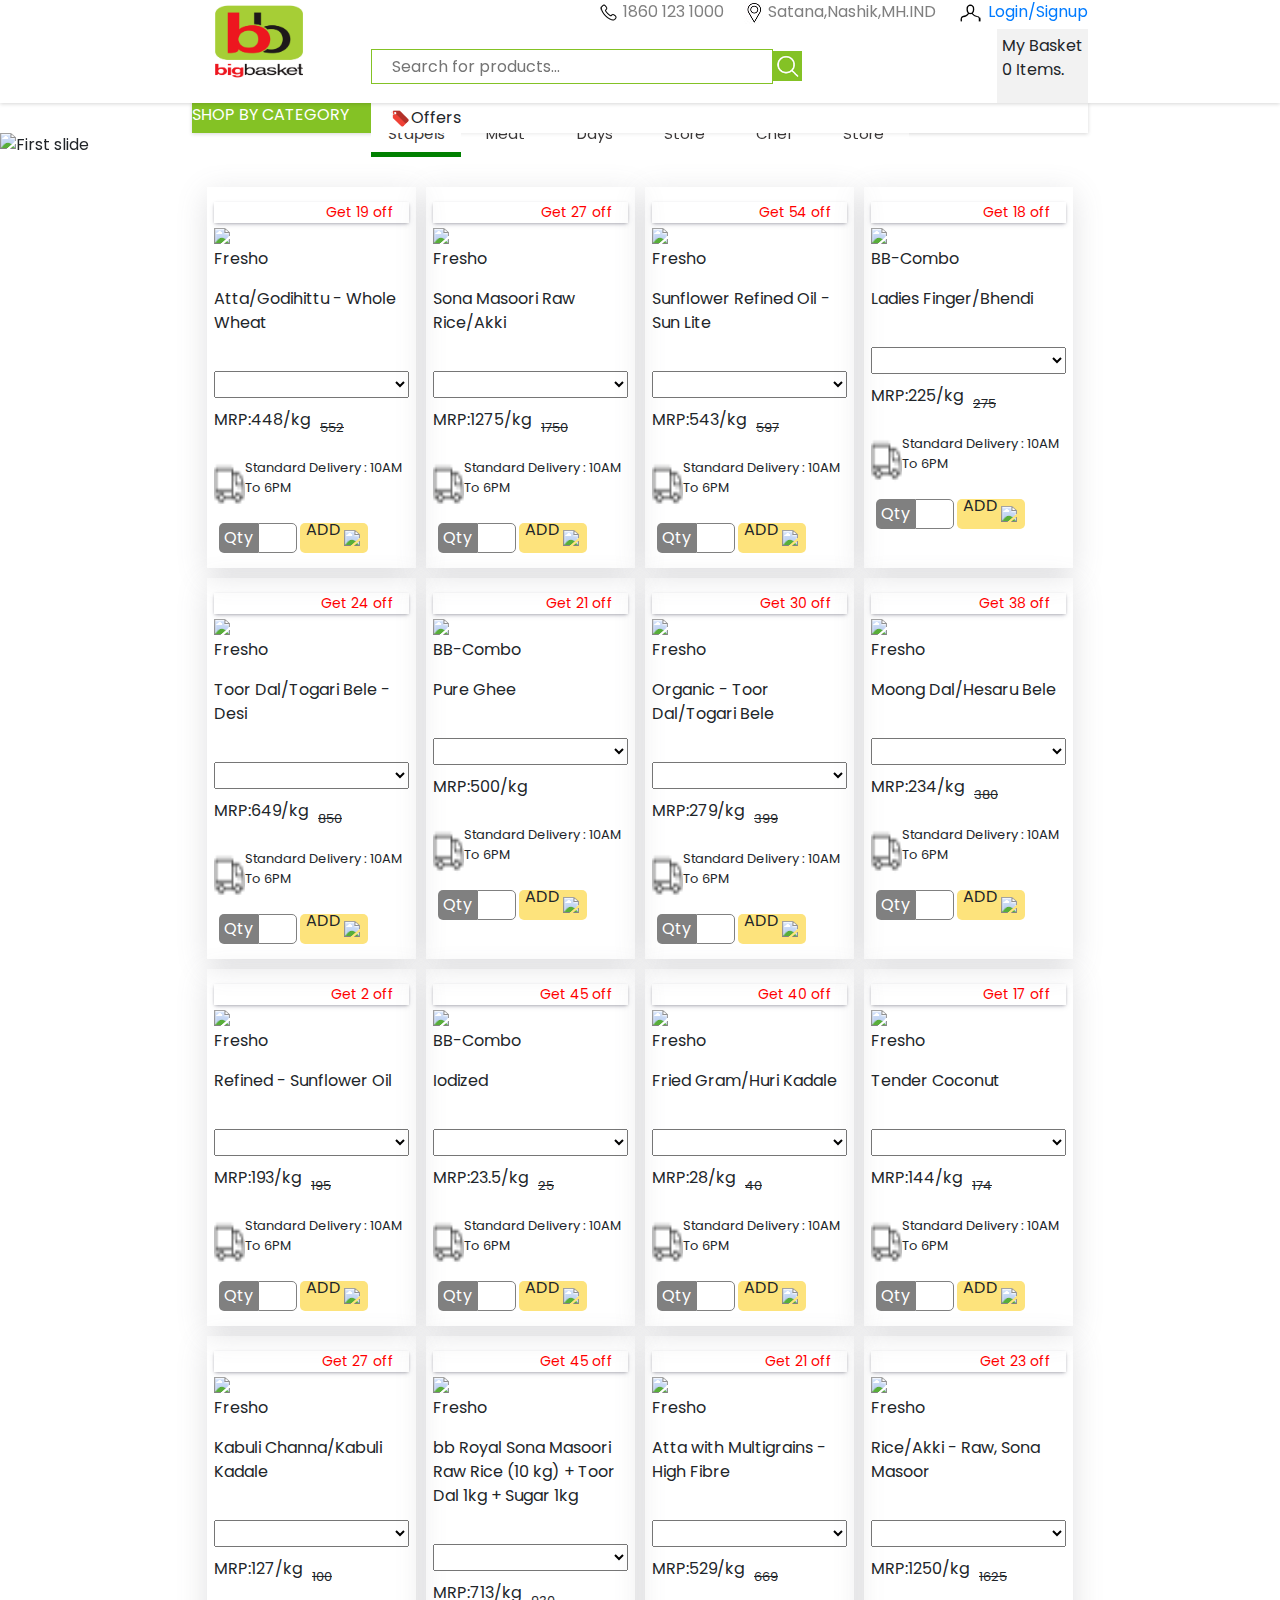
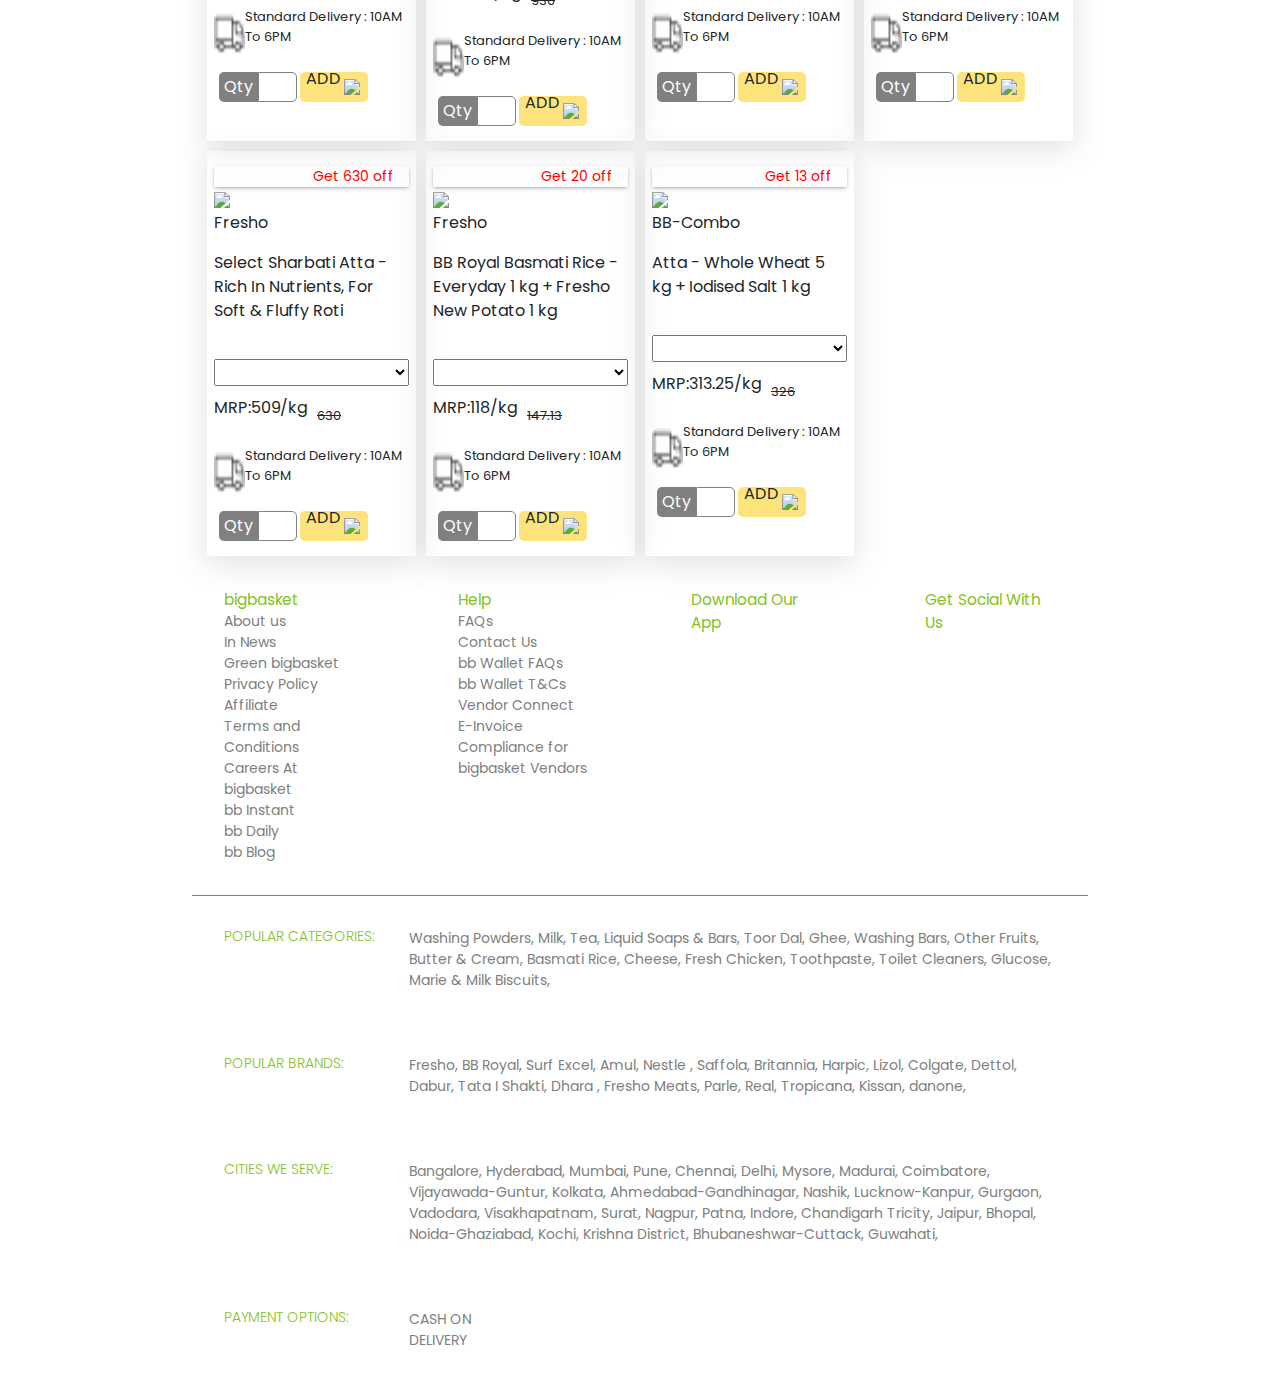
==== beverages.html @ 4a7b0ba6 "Initial commit" ====
<!DOCTYPE html>
<html lang="en">
<head>
    <meta charset="UTF-8">
    <meta http-equiv="X-UA-Compatible" content="IE=edge">
    <meta name="viewport" content="width=device-width, initial-scale=1.0">
    <link rel="stylesheet" href="https://cdn.jsdelivr.net/npm/bootstrap@4.0.0/dist/css/bootstrap.min.css"
        integrity="sha384-Gn5384xqQ1aoWXA+058RXPxPg6fy4IWvTNh0E263XmFcJlSAwiGgFAW/dAiS6JXm" crossorigin="anonymous">
    <title>Vegitables & fruits</title>
    <style>
        @import url('https://fonts.googleapis.com/css2?family=Poppins:wght@100;200;500;600&display=swap');
    </style>
    <link rel="stylesheet" href="vegitable.css">
    <link rel="stylesheet" href="index.css">
</head>
<body>
    <!-- <................................................................Nav bar html start....................................................> -->
        <div class="nav-outer">
            <div id="nav">
                <div id="left-nav">
                    <a href="index.html">
                        <img src="Big-basket.png" alt="logo">
                    </a>
                </div>
                <div id="right-nav">
                    <div class="location">
                        <div><img src="/imgs/callpng.png" alt=""> 1860 123 1000</div>
                        <div><img src="/imgs/location.jpg" alt=""> Satana,Nashik,MH.IND</div>
                        <div> <a href="login.html"><img src="/imgs/loginphoro.png" alt=""> Login/Signup</a></div>
                    </div>
                    <div class="search-basket">
                        <div class="search">
                            <input type="text" placeholder="Search for products...">
                            <img src="./imgs/searchbtn.png" alt="" id="">
                        </div>
                        <div class="basket">
                            <img src="https://bigbasketcloneproject.netlify.app/basket.png" alt="">
                            <span id="basket-items">My Basket <br>
                                <p> <span id="total_item"></span> Items.</p></span>
                        </div>
                    </div>
                </div>
            </div>
        </div>
        <!-- <------------------------------------------------Nav Bar end ------------------------------------------------>
    
    
        <div class="second">
            <div id="category">
                <ul>SHOP BY CATEGORY <img src="./imgs/dropdown.jpg" alt="">
                    <li><a href="vegitable.html"> Vegitables & Fruits</a></li>
                    <li>Foodgrains, Oil & Masala</li>
                    <li><a href="beverages.html" > Beverages </a></li>
                    <li>Snacks & Branded Foods</li>
                    <li>Beauty & Hygiene</li>
                    <li>Cleaning & Household</li>
                    <li>Kitchen, Garden & Pets</li>
                    <li>Eggs, Meat & Fish</li>
                    <li>Gourmet & World Food</li>
                </ul>
            </div>
            <div id="offers">
                <img src="./imgs/offertag.png" alt="">
                Offers
            </div>
        </div>
    
        <!-- <------------------------------------------------Image Carousel start ------------------------------------------------>
    
        <div id="carousel">
            <div id="carouselExampleIndicators" class="carousel slide" data-ride="carousel">
                <ol class="carousel-indicators">
                    <li data-target="#carouselExampleIndicators" data-slide-to="0" class="active">Offer on Stapels</li>
                    <li data-target="#carouselExampleIndicators" data-slide-to="1">Fresho Meat</li>
                    <li data-target="#carouselExampleIndicators" data-slide-to="2">Fresho Days</li>
                    <li data-target="#carouselExampleIndicators" data-slide-to="3">Snacking Store</li>
                    <li data-target="#carouselExampleIndicators" data-slide-to="4">Happy Chef</li>
                    <li data-target="#carouselExampleIndicators" data-slide-to="5">Panner Store</li>
    
                </ol>
                <div class="carousel-inner">
                    <div class="carousel-item active">
                        <img class="d-block w-100"
                            src="https://www.bigbasket.com/media/uploads/banner_images/all_hp_m_bcd_paneer_1600x460_250622.jpg"
                            alt="First slide">
                    </div>
                    <div class="carousel-item">
                        <img class="d-block w-100"
                            src="https://www.bigbasket.com/media/uploads/banner_images/hp_fom_m_bbpl-staples_460_180722_Bangalore.jpg"
                            alt="Second slide">
                    </div>
                    <div class="carousel-item">
                        <img class="d-block w-100"
                            src="https://www.bigbasket.com/media/uploads/banner_images/hp_m_Dry_FishBanner_1600x460_200722.jpg"
                            alt="Third slide">
                    </div>
                    <div class="carousel-item">
                        <img class="d-block w-100"
                            src="https://www.bigbasket.com/media/uploads/banner_images/fresho_days_fnv_Bangalore-1600x460_19thJULY22.jpeg"
                            alt="Third slide">
                    </div>
                    <div class="carousel-item">
                        <img class="d-block w-100"
                            src="https://www.bigbasket.com/media/uploads/banner_images/t1_hp_sbf_m_snacking-store_1600x460_250622.jpg"
                            , alt="Third slide">
                    </div>
                    <div class="carousel-item">
                        <img class="d-block w-100"
                            src="https://www.bigbasket.com/media/uploads/banner_images/all_hp_m_cmc_happychef_1600x460_250622.jpg"
                            , alt="Third slide">
                    </div>
                </div>
                <a class="carousel-control-prev" href="#carouselExampleIndicators" role="button" data-slide="prev">
                    <span class="carousel-control-prev-icon" aria-hidden="true"></span>
                    <span class="sr-only">Previous</span>
                </a>
                <a class="carousel-control-next" href="#carouselExampleIndicators" role="button" data-slide="next">
                    <span class="carousel-control-next-icon" aria-hidden="true"></span>
                    <span class="sr-only">Next</span>
                </a>
            </div>
        </div>
        <!-- <------------------------------------------------Image Carousel end ------------------------------------------------>
    
    <div id="main">
        <div class="container">
            
        </div>
    </div>

    <!-- ---------------------------------------------------------Footer ---------------------- -->
    <div class="footer">
        <div id="footer-bigbasket">
            <li>bigbasket</li>
            <li>About us</li>
            <li>In News</li>
            <li>Green bigbasket</li>
            <li>Privacy Policy</li>
            <li>Affiliate</li>
            <li>Terms and Conditions</li>
            <li>Careers At bigbasket</li>
            <li>bb Instant</li>
            <li>bb Daily</li>
            <li>bb Blog</li>
        </div>
        <div id="footer-help">
            <li>Help</li>
            <li>FAQs</li>
            <li>Contact Us</li>
            <li>bb Wallet FAQs</li>
            <li>bb Wallet T&Cs</li>
            <li>Vendor Connect</li>
            <li>E-Invoice Compliance for bigbasket Vendors</li>
        </div>
        <div id="footer-download-app">
            <li>Download Our App</li>
            <img id="download-img" src="https://www.bbassets.com/static/v2498/custPage/build/content/img/Google-App-store-icon.png" alt="">
            <img id="download-img" src="https://www.bbassets.com/static/v2498/custPage/build/content/img/Apple-App-store-icon.png" alt="">
        </div>
        <div id="footer-contact">
            <li>Get Social With Us</li>
            <i class="fab fa-facebook"></i>
            <i class="fab fa-pinterest"></i>
            <i class="fab fa-twitter-square"></i>
            <i class="fab fa-instagram-square"></i>
        </div>
    </div>

    <div class="footer-end">
        <div>
            <div class="ft-div"> 
                <h1>POPULAR CATEGORIES:</h1>
            </div>
            <div>
                Washing Powders, Milk, Tea, Liquid Soaps & Bars, Toor Dal, Ghee, Washing Bars, Other Fruits, Butter & Cream, Basmati
                Rice, Cheese, Fresh Chicken, Toothpaste, Toilet Cleaners, Glucose, Marie & Milk Biscuits,
            </div>
        </div>
        <div>
            <div class="ft-div">
                <h1>POPULAR BRANDS:</h1>
            </div>
            <div>
            Fresho, BB Royal, Surf Excel, Amul, Nestle , Saffola, Britannia, Harpic, Lizol, Colgate, Dettol, Dabur, Tata I Shakti,
            Dhara , Fresho Meats, Parle, Real, Tropicana, Kissan, danone,
            </div>
        </div>
        <div> 
            <div class="ft-div">
                <h1>CITIES WE SERVE:</h1>
            </div>
            <div>
                Bangalore, Hyderabad, Mumbai, Pune, Chennai, Delhi, Mysore, Madurai, Coimbatore, Vijayawada-Guntur, Kolkata,
                Ahmedabad-Gandhinagar, Nashik, Lucknow-Kanpur, Gurgaon, Vadodara, Visakhapatnam, Surat, Nagpur, Patna, Indore,
                Chandigarh Tricity, Jaipur, Bhopal, Noida-Ghaziabad, Kochi, Krishna District, Bhubaneshwar-Cuttack, Guwahati,
            </div>
        </div>
        <div>
            <div class="ft-div">
                <h1>PAYMENT OPTIONS:</h1>
            </div>
            <div class="pay">
               <p> CASH ON DELIVERY</p> 
                <div>
                    <img src="https://www.bbassets.com/static/v2498/custPage/build/content/img/footersprite.png" alt="">
                </div>
            </div>
        </div>
    </div>
</body>
</html>
<script src="beverages.js"></script>
<script src="index.js"></script>
<script src="https://code.jquery.com/jquery-3.2.1.slim.min.js"
    integrity="sha384-KJ3o2DKtIkvYIK3UENzmM7KCkRr/rE9/Qpg6aAZGJwFDMVNA/GpGFF93hXpG5KkN"
    crossorigin="anonymous"></script>
<script src="https://cdn.jsdelivr.net/npm/popper.js@1.12.9/dist/umd/popper.min.js"
    integrity="sha384-ApNbgh9B+Y1QKtv3Rn7W3mgPxhU9K/ScQsAP7hUibX39j7fakFPskvXusvfa0b4Q"
    crossorigin="anonymous"></script>
<script src="https://cdn.jsdelivr.net/npm/bootstrap@4.0.0/dist/js/bootstrap.min.js"
    integrity="sha384-JZR6Spejh4U02d8jOt6vLEHfe/JQGiRRSQQxSfFWpi1MquVdAyjUar5+76PVCmYl"
    crossorigin="anonymous"></script>
---- vegitable.css ----
* {
    padding: 0px;
    margin: 0px;
    box-sizing: border-box;
}

#main {
    width: 70%;
    margin: auto;
    margin-top: 30px;
}

.container {
    width: 100%;
    display: grid;
    grid-template-columns: repeat(4, 1fr);
    grid-template-rows: repeat(1, auto);
    gap: 10px;
}

/* ----------------------js script css-------------------- */
.maindiv {
    box-shadow: rgba(100, 100, 111, 0.2) 0px 7px 29px 0px;
    padding: 15px 7px;
}

.offer {
    display: flex;
    justify-content: flex-end;
    padding-right: 15px;
    color: red;
    font-size: 14px;
    box-shadow: rgba(50, 50, 93, 0.25) 0px 2px 5px -1px, rgba(0, 0, 0, 0.3) 0px 1px 3px -1px;
}


.mainimg {
    width: 100%;
    margin: auto;
}

.pricediv {
    display: flex;
    align-items: center;
    margin-bottom: 10px;
}

.del_div {
    display: flex;
    font-size: 13px;
    justify-content: space-between;
    margin: auto;
    margin-bottom: 10px;
}

.select {
    width: 100%;
    outline: none;
    margin: 20px 0px 10px;
}

.cartbtn {
    width: 35%;
    display: flex;
    margin-left: 3px;
    padding: 0px 5px; 
    justify-content: space-around;
    align-items: center;
    background-color: #fde37c;
    border-radius: 5px;
    cursor: pointer;
}

#last {
    display: flex;
    margin-left: 5px;
    width: 100%;
    height: 30px;
}

.Qty {
    width: 20%;
    color: white;
    background-color: gray;
    padding: 0px 5px;
    border-radius: 5px 0px 0px 5px;
    display: flex;
    align-items: center;
}

.quantity {
    width: 20%;
    border-radius: 0px 5px 5px 0px;
    border: none;
    outline: none;
    border: 1px solid gray;
}
---- index.css ----
* {
    margin: 0px;
    padding: 0px;
    box-sizing: border-box;
    font-family: 'Poppins', sans-serif;

}

.nav-outer {
    box-shadow: rgba(0, 0, 0, 0.16) 0px 1px 4px;
    position: sticky;
    top: 0px;
    z-index: 99999;
    background-color: white;

}

#nav {
    width: 70%;
    display: flex;
    height: auto;
    margin: auto;
    justify-content: space-between;

}

#nav>#left-nav {
    width: 15%;
}

#left-nav>a>img {
    width: 100%;
    cursor: pointer;
}

.location {
    color: gray;
}

#nav>#right-nav {
    width: 80%;
}

.location {
    display: flex;
    justify-content: flex-end;
    gap: 20px;
}

.search-basket {
    display: flex;
    margin-top: 5px;
    justify-content: space-between;
    align-items: center;
   
}

.search {
    display: flex;
    width: 70%;
    align-items: center;
}

.search>input {
    width: 80%;
    height: 35px;
    border: 1px solid #84c225;
    padding-left: 20px;
}

.search>img {
    width: 5.9%;
    cursor: pointer;
}

.basket {
    display: flex;
    justify-content: center;
    align-items: center;
    background-color: #f2f2f2;
    padding: 5px 5px;
}


/* <!-- <------------------------------------------------Nav Bar end ------------------------------------------------> */
/* <!-- <------------------------------------------------category css start  ------------------------------------------------> */


#category {
    background-color: #84c225;
    width: 20%;
}

#category>ul {
    color: white;
    position: absolute;
    z-index: 999;
    margin-top: 0px;
}

#category>ul>img {
    width: 10%;
    margin-left: 20px;
    margin-top: 5px;
}

#category>ul>li {
    background-color: white;
    border: 1px solid #c1c3be;
    visibility: hidden;
    left: 0;
    display: none;

}

.second {
    
    display: flex;
    width: 70%;
    height: 30px;
    margin: auto;
    margin-bottom: 10 px;
    box-shadow: rgba(0, 0, 0, 0.16) 0px 1px 4px;
}

#category>ul:hover>li {
    width: 200%;
    visibility: visible;
    display: block;
    cursor: pointer;
    overflow: hidden;
    color: black;
}

#offers {
    width: 10%;
    display: flex;
    justify-content: space-between;
    align-items: center;

}

#offers>img {
    width: 20%;
    margin-left: 20px;
    transform: rotate(270deg);
}

/* <!-- <------------------------------------------------category css end  ------------------------------------------------> */

/* <!-- <------------------------------------------------Image Carousel css start ------------------------------------------------> */

.carousel-indicators li {
    margin: 0;
    width: 10%;
    height: 50px;
    padding: 0px 10px;
    font-size: 15px;
    text-align: center;
    color: rgb(59, 56, 56);
    line-height: 120%;
    text-indent: 0px;
    cursor: pointer;
}

.carousel-indicators .active {
    border-bottom: 5px solid green;
}

.carousel-indicators li::first-line {
    font-weight: bold;
}

.carousel-indicators {
    margin-bottom: -10px;
}

/* <!-- <------------------------------------------------Image Carousel css end ------------------------------------------------> */

/* <!-- <------------------------------------------------Offer button start ------------------------------------------------> */
#offer_btn {
    display: flex;
    width: 70%;
    margin: auto;
    margin-top: 30px;
    justify-content: space-between;
    font-weight: bold;
}

#offer_btn>div {
    width: 15%;
    display: flex;
    background-color: #e8e8e8;
    border-radius: 10px;
    text-align: center;
    justify-content: center;
    align-items: center;
    padding: 10px 30px;
}

#offer_btn>div:nth-child(2) {
    background-color: white;
    padding: 0px;
}

#offer_btn>div:nth-child(3) {
    background-color: #4c6020;
    color: white;
}

#offer_btn>div>img {
    width: 100%;
    height: 100%;

}

/* <!-- <------------------------------------------------Offer button end ------------------------------------------------> */


/* <!-- <------------------------------------------------My smart basket start  ------------------------------------------------> */
#carousel_veg{
    width: 70%;
    border: 5px solid gray;
    height: 300px;
    margin: auto;
    margin-top: 20px;
    position: relative;
}
.slide{
    width: 100%;
    display: flex;
    justify-content: space-between;
    overflow: hidden;
}
.slide>button{
    position: absolute;
    top: 45%;
    padding: 10px 10px;
    border: none;
    cursor: pointer;
    border-radius: 5px;

}
.slide_btn_left{
    left:5px
}
.slide_btn_right{
    right:5px
}
#carousel_veg>.slide>div{
    width: 20%;
}
/* <!-- <------------------------------------------------My smart basket end  ------------------------------------------------> */


/* <!-- <------------------------------------------------Bank/Top offer start  ------------------------------------------------> */
#bank_offer,#top_offer{
    display: flex;
    width: 70%;
    margin: auto;
    margin-top: 20px;
    justify-content: space-between
}
h3{
    margin-top: 20px;
    text-align: center;
}
#bank_offer>div,#top_offer>div {
    width: 24%;
}
#bank_offer>div:hover,#top_offer>div:hover{
    cursor: pointer;
    width: 25%;
    box-shadow: rgba(0, 0, 0, 0.3) 0px 19px 38px, rgba(0, 0, 0, 0.22) 0px 15px 12px;
    
    
}
#bank_offer>div>img ,#top_offer>div>img{
    width: 100%;
}
hr{
    width: 70%;
    margin: auto;
    margin-bottom: 16px;
}

/* <!-- <------------------------------------------------Bank/Top offer start  ------------------------------------------------> */
/* <!-- <------------------------------------------------Fruits and vegitables start  ------------------------------------------------> */

#fruits{
    width: 70%;
    display: flex;
    margin: auto;
    justify-content: space-between; 
}
#fruits_left{
    width: 48%;
    justify-content: center;
    align-items: center;
}
#fruits_right{
    width: 48%;
    display: grid;
    grid-template-columns: repeat(2,1fr); 
    justify-content: center;
    align-items: center; 
    gap: 7px;
}
#fruits_right>div>img,#fruits_left>div>img{
    width: 100%;
}
#fruits_right>div,#fruits_left>div{
    border: 1px solid rgb(212, 206, 206);
}
/* <!-- <------------------------------------------------Fruits and vegitables start  ------------------------------------------------> */


#stapels{
    display: flex;
    width: 70%;
    gap: 5px;
    margin: auto;
}
#stapels>div>img{
    width: 100%;
}
#stapels>div{
    border: 1px solid rgb(212, 206, 206);
}
#stapels>div:hover{
    box-shadow: rgba(0, 0, 0, 0.3) 0px 19px 38px, rgba(0, 0, 0, 0.22) 0px 15px 12px;
cursor: pointer;
}

/* <!-- <------------------------------------------------ Image slider  ------------------------------------------------> */

#carouselExampleControls{
    border: 1px solid rgb(212, 206, 206);
    width: 70%;
    margin: auto;
    margin-top: 20px;
}
 /* <!-- <------------------------------------------------ Read More  ------------------------------------------------> */

 #read_more{
    width: 70%;
    margin: auto;
    margin-top: 20px;
    border: 1px solid gray;
    padding: 20px;
 }
 #read_more>p,p+ul ,#more>p{
    color: gray;
    font-size: 10px;
 }

 #read_more>h4:nth-child(2){
    margin-top: 10px;
 }

 #more{
    display: none;
 }
 #next{
  display: block;
  padding: 2px 15px;
  border: 0px;
  border:1px solid gray
 }
/* ---------------------------- footer css-------------------- */
 .footer {
    width: 70%;
    margin: auto;
    padding: 2rem;
    display: grid;
    grid-template-columns: repeat(4, 1fr);
    grid-gap: 8vw;
    border-bottom: 1px solid gray;
  }
  .footer>div{
    color: gray;
    font-size: 14px;
 }
  .footer li {
    list-style: none;
  }
  .footer li:nth-child(1) {
    color: rgb(132, 194, 37);
    font-size: 1.1em;
  }
  .footer li:hover {
    color: rgb(132, 194, 37);
    cursor: pointer;
  }
  .footer-end{
    width: 70%;
    margin: auto;
  }
  .footer-end > div {
    display: flex;
    padding: 2rem;
  }
  .footer-end>div>div{
    color: gray;
    font-size: 14px;
 }
  .footer-end > div h1 {
    font-size: 1em;
    font-weight: 300;
    color: rgb(132, 194, 37);
  }
  .ft-div {
    width: 20vw;
  }
  .ft-div ~ div {
    width: 70vw;
    display: flex;

  }
  #download-img {
    display: block;
    margin: 0.5rem;
  }
  #footer-contact div {
    size: 3vw;
    border: 1px solid red;
  }
  .pay>p{
    width: 10%;
  }
  .footer-end img {
    width: 40vw;
  }
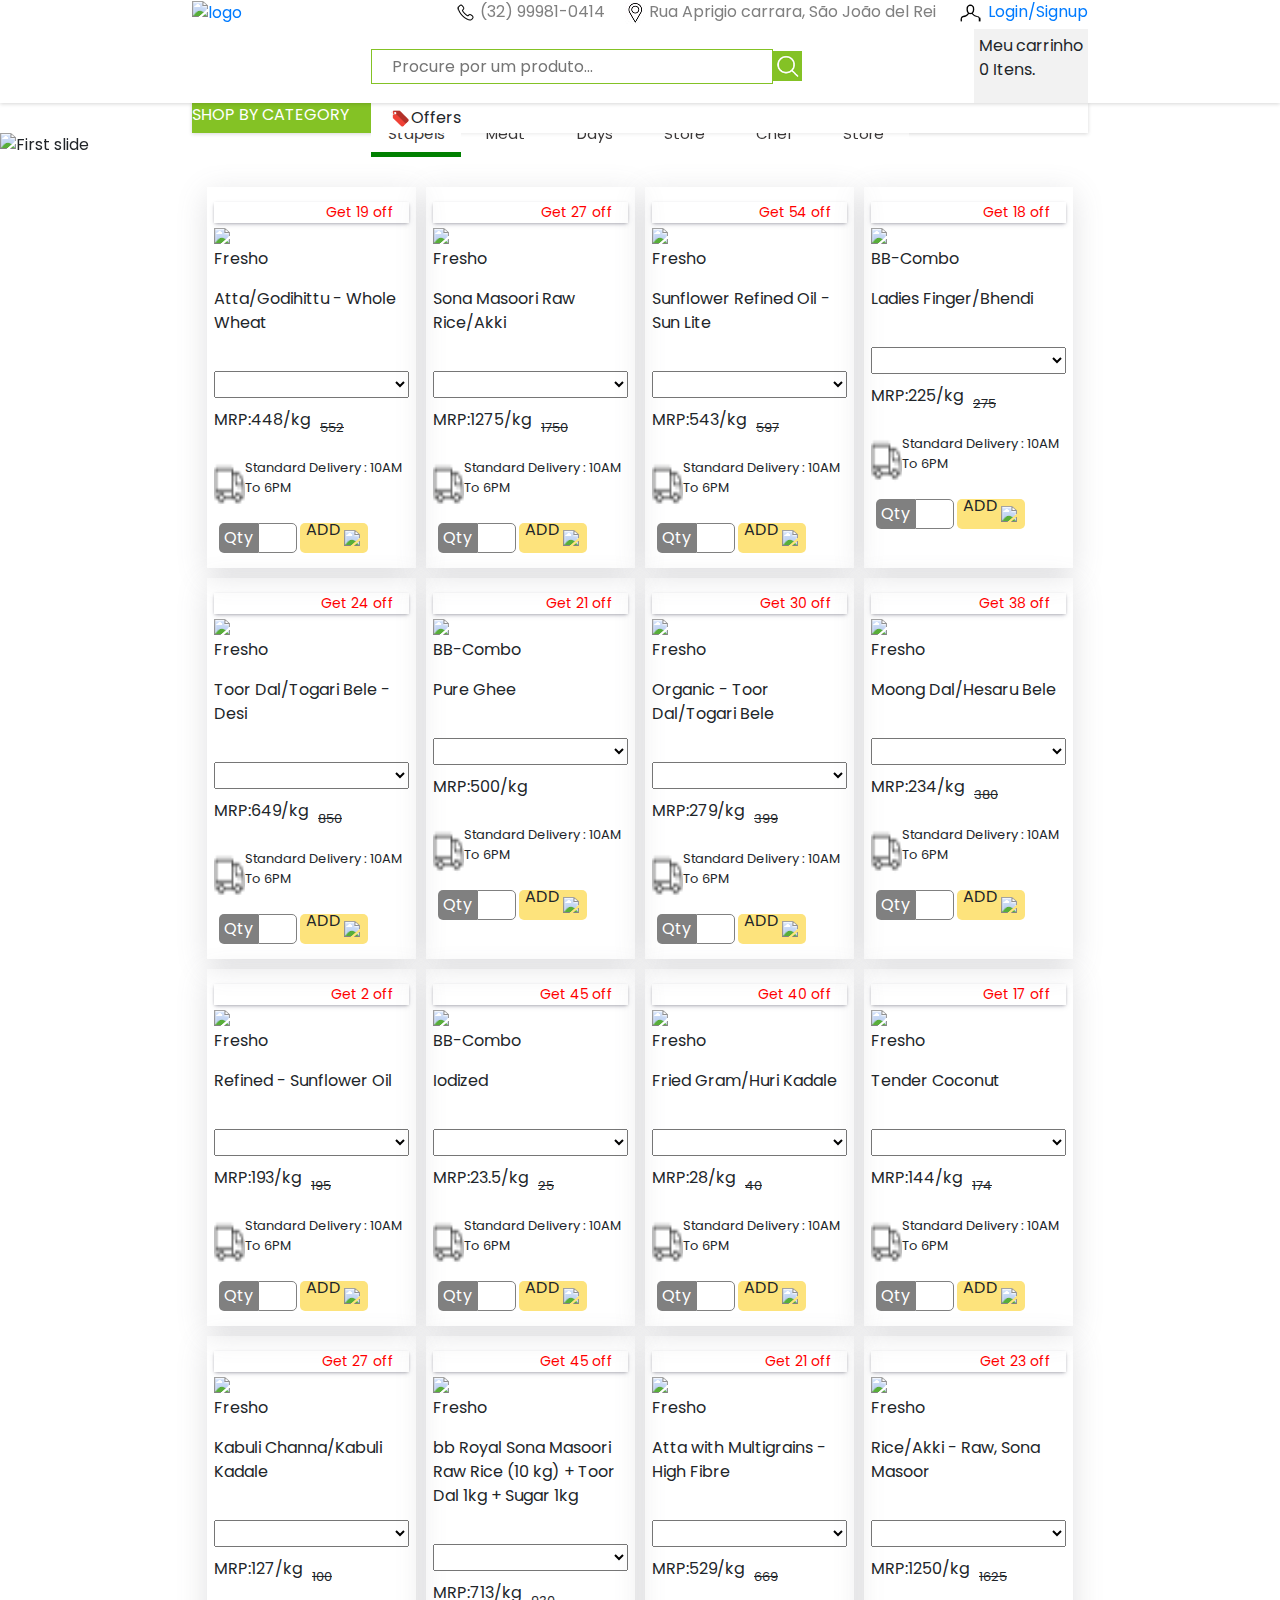
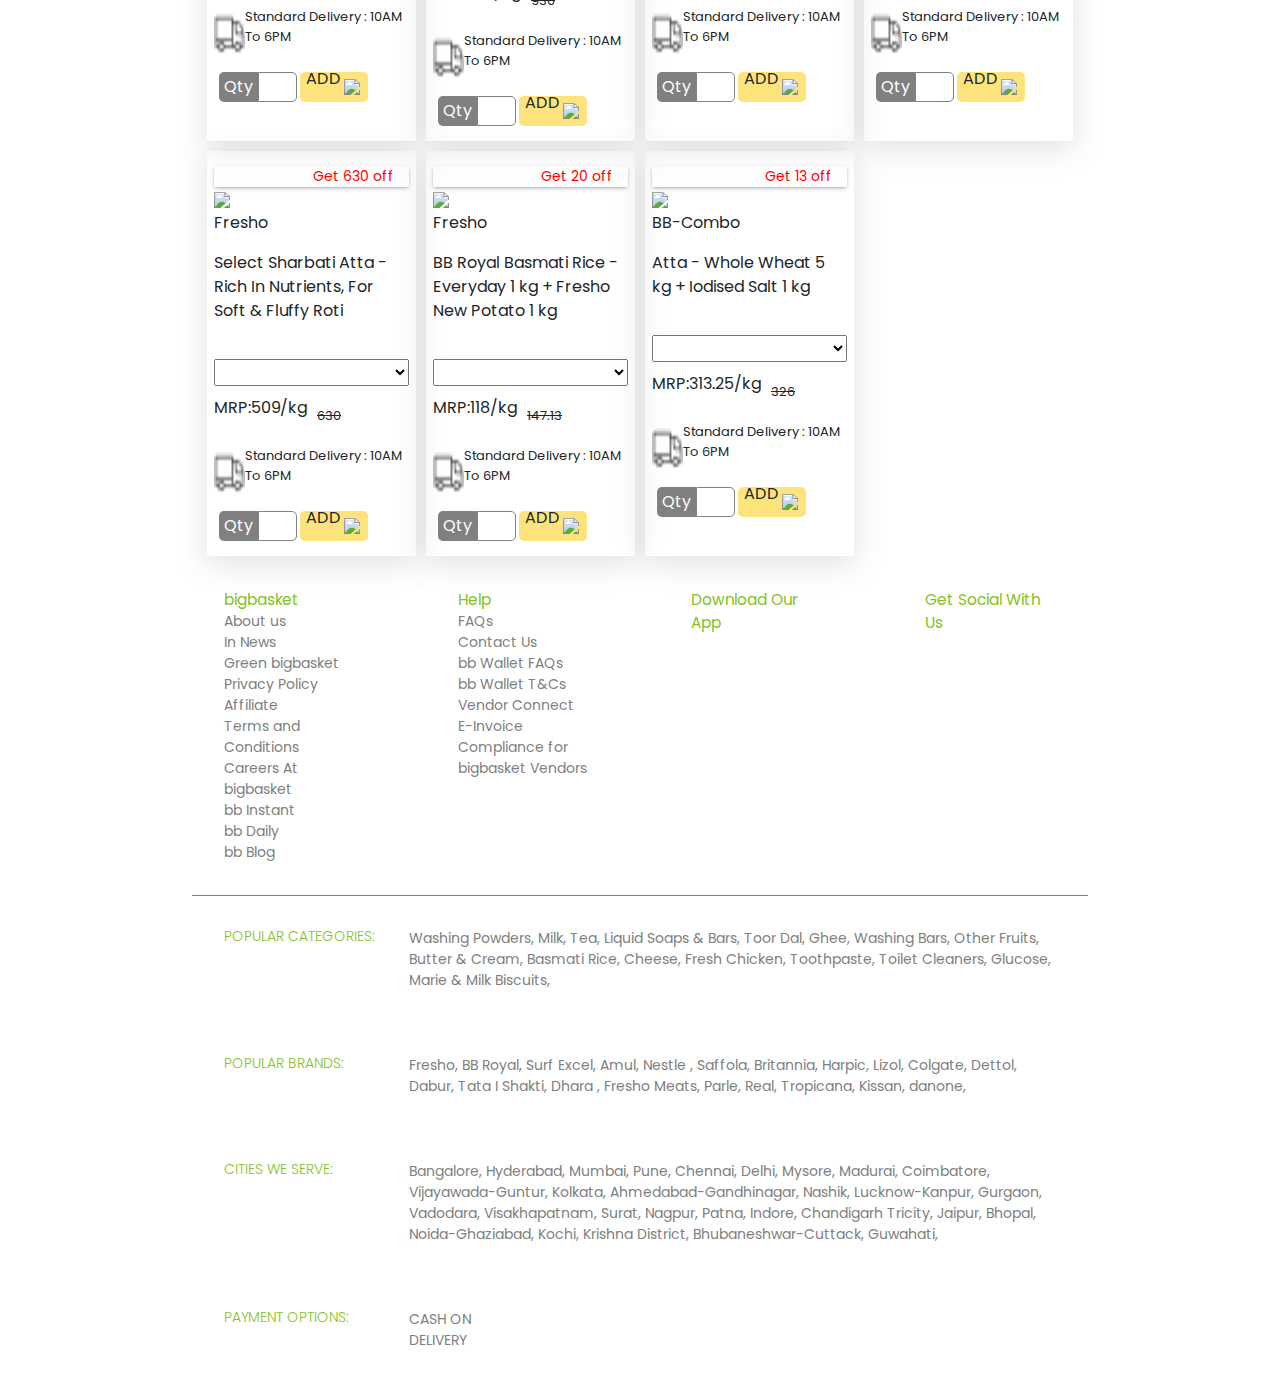
==== commit 34c5948a: "update navbar" ====
--- a/beverages.html
+++ b/beverages.html
@@ -24,19 +24,21 @@
                 </div>
                 <div id="right-nav">
                     <div class="location">
-                        <div><img src="/imgs/callpng.png" alt=""> 1860 123 1000</div>
-                        <div><img src="/imgs/location.jpg" alt=""> Satana,Nashik,MH.IND</div>
-                        <div> <a href="login.html"><img src="/imgs/loginphoro.png" alt=""> Login/Signup</a></div>
+                        <div><img src="/imgs/callpng.png" alt=""> (32) 99981-0414</div>
+                        <div><img src="/imgs/location.jpg" alt=""> Rua Aprigio carrara, São João del Rei</div>
+                        <div> <a href="login.html"><img src="/imgs/loginphoro.png" alt=""><span id="username"> Login/Signup</span></a></div>
                     </div>
                     <div class="search-basket">
                         <div class="search">
-                            <input type="text" placeholder="Search for products...">
-                            <img src="./imgs/searchbtn.png" alt="" id="">
+                            <input type="text" placeholder="Procure por um produto...">
+                            <img src="./imgs/searchbtn.png" alt="">
                         </div>
-                        <div class="basket">
-                            <img src="https://bigbasketcloneproject.netlify.app/basket.png" alt="">
-                            <span id="basket-items">My Basket <br>
-                                <p> <span id="total_item"></span> Items.</p></span>
+                        <div class="basket"><a href="cart.html">
+                            <img src="https://bigbasketcloneproject.netlify.app/basket.png" alt=""></a>
+                            <span id="basket-items">Meu carrinho <br>
+    
+                                <p> <span id="total_item"></span> Itens.</p></span>
+                            
                         </div>
                     </div>
                 </div>
